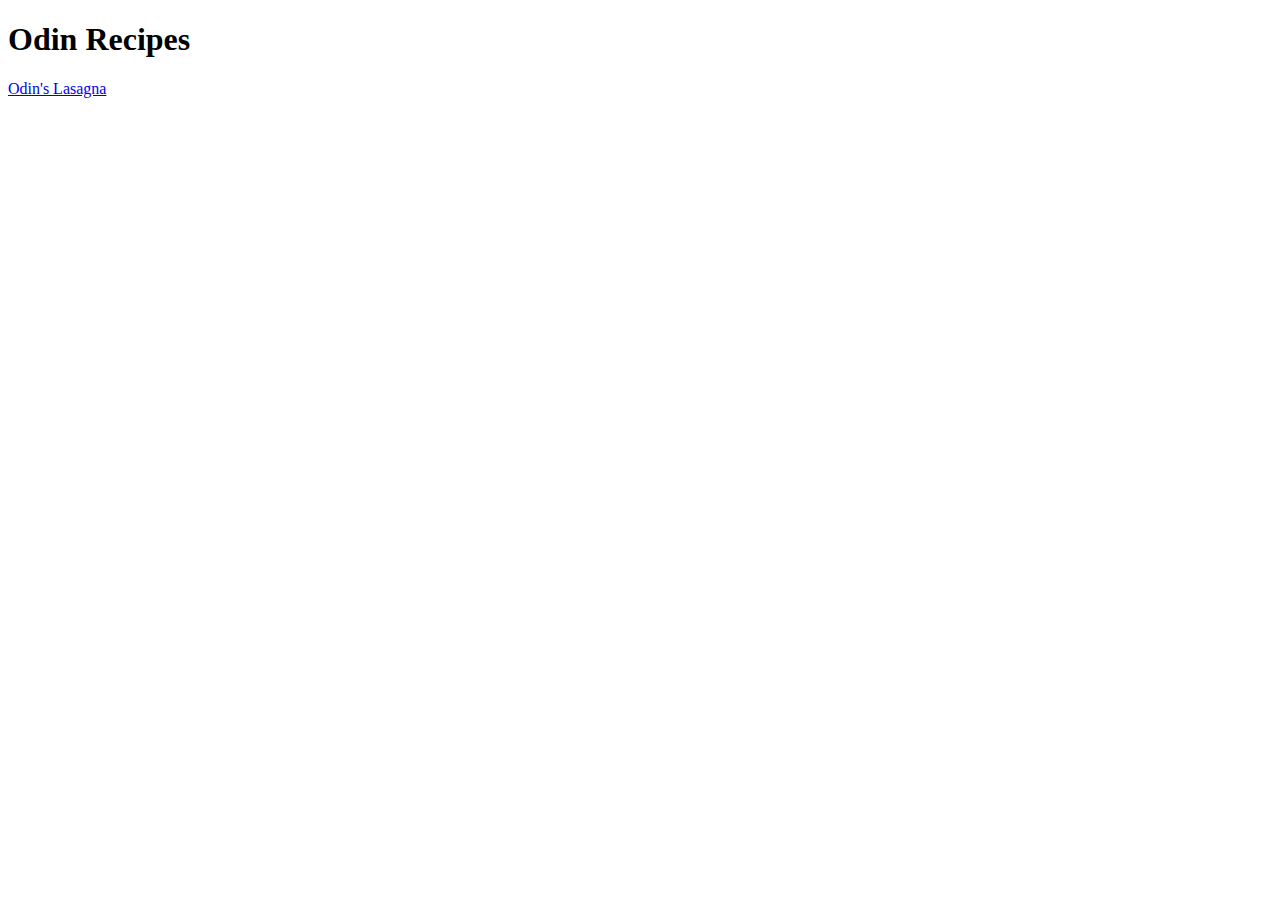
==== index.html @ 91bb3e1d "Add index.html" ====
<!DOCTYPE html>
<html lang="en">
<head>
    <meta charset="UTF-8">
    <meta name="viewport" content="width=device-width, initial-scale=1.0">
    <title>Document</title>
</head>
<body>
    <h1>Odin Recipes</h1>
      <a href="recipes/lasagna.html">Odin's Lasagna</a>
</body>
</html>
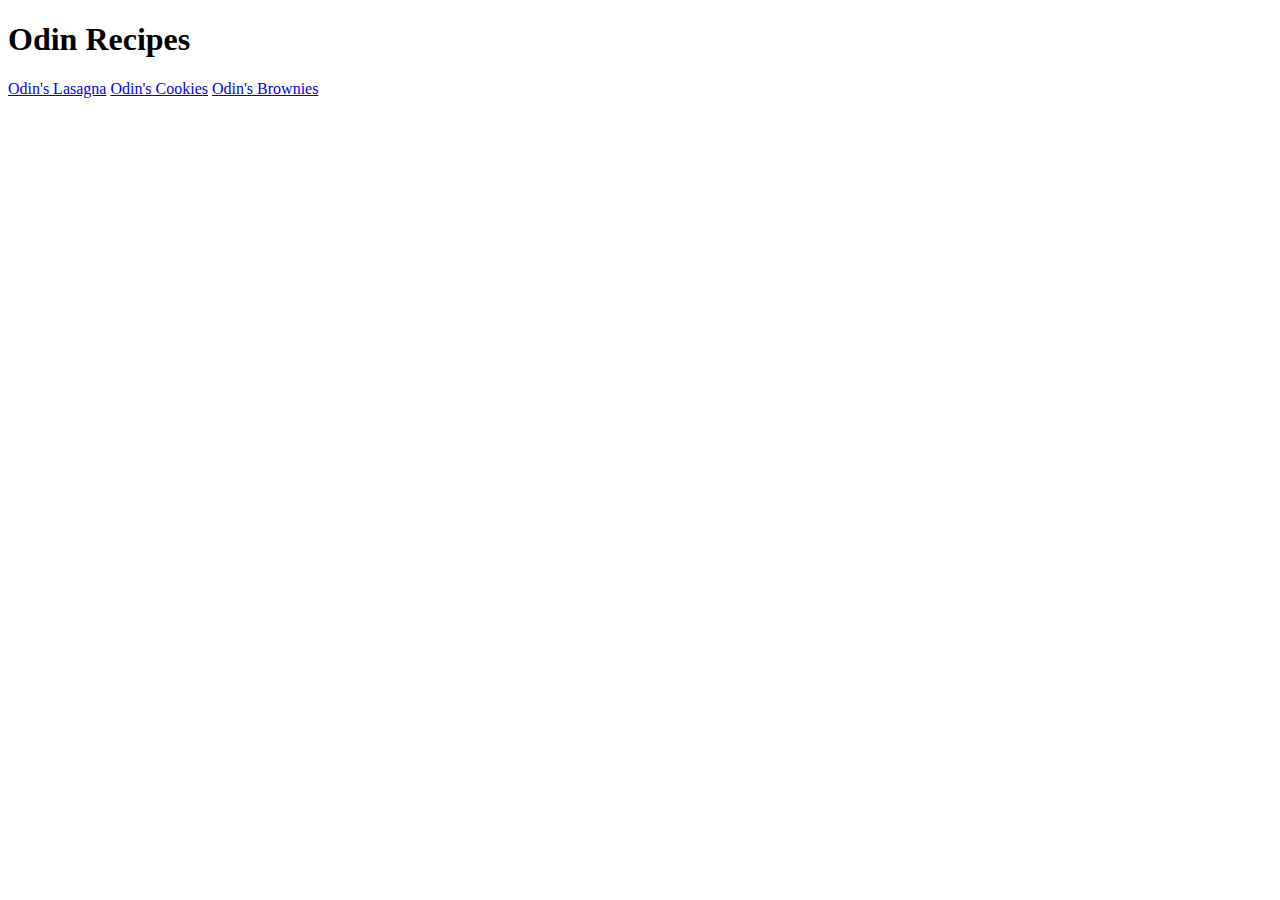
==== commit 58714807: "Add brownies and cookies links to index.html" ====
--- a/index.html
+++ b/index.html
@@ -3,10 +3,12 @@
 <head>
     <meta charset="UTF-8">
     <meta name="viewport" content="width=device-width, initial-scale=1.0">
-    <title>Document</title>
+    <title>Odin Recipes</title>
 </head>
 <body>
     <h1>Odin Recipes</h1>
       <a href="recipes/lasagna.html">Odin's Lasagna</a>
+      <a href="recipes/cookies.html">Odin's Cookies</a>
+      <a href="recipes/brownies.html">Odin's Brownies</a>
 </body>
 </html>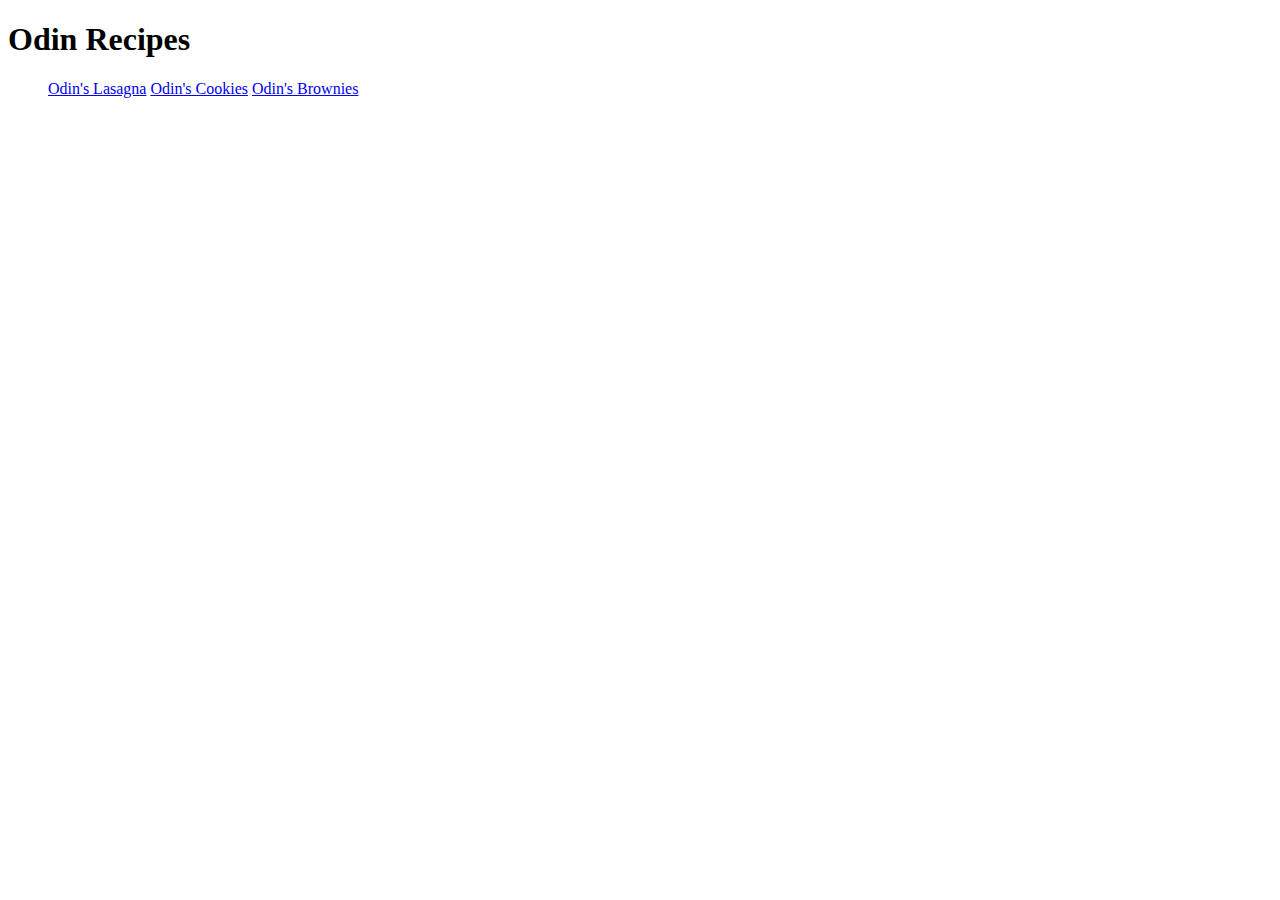
==== commit 83fe9a37: "Add unordered list for recipes on index.html" ====
--- a/index.html
+++ b/index.html
@@ -7,8 +7,10 @@
 </head>
 <body>
     <h1>Odin Recipes</h1>
+    <ul>
       <a href="recipes/lasagna.html">Odin's Lasagna</a>
       <a href="recipes/cookies.html">Odin's Cookies</a>
       <a href="recipes/brownies.html">Odin's Brownies</a>
+    </ul>
 </body>
 </html>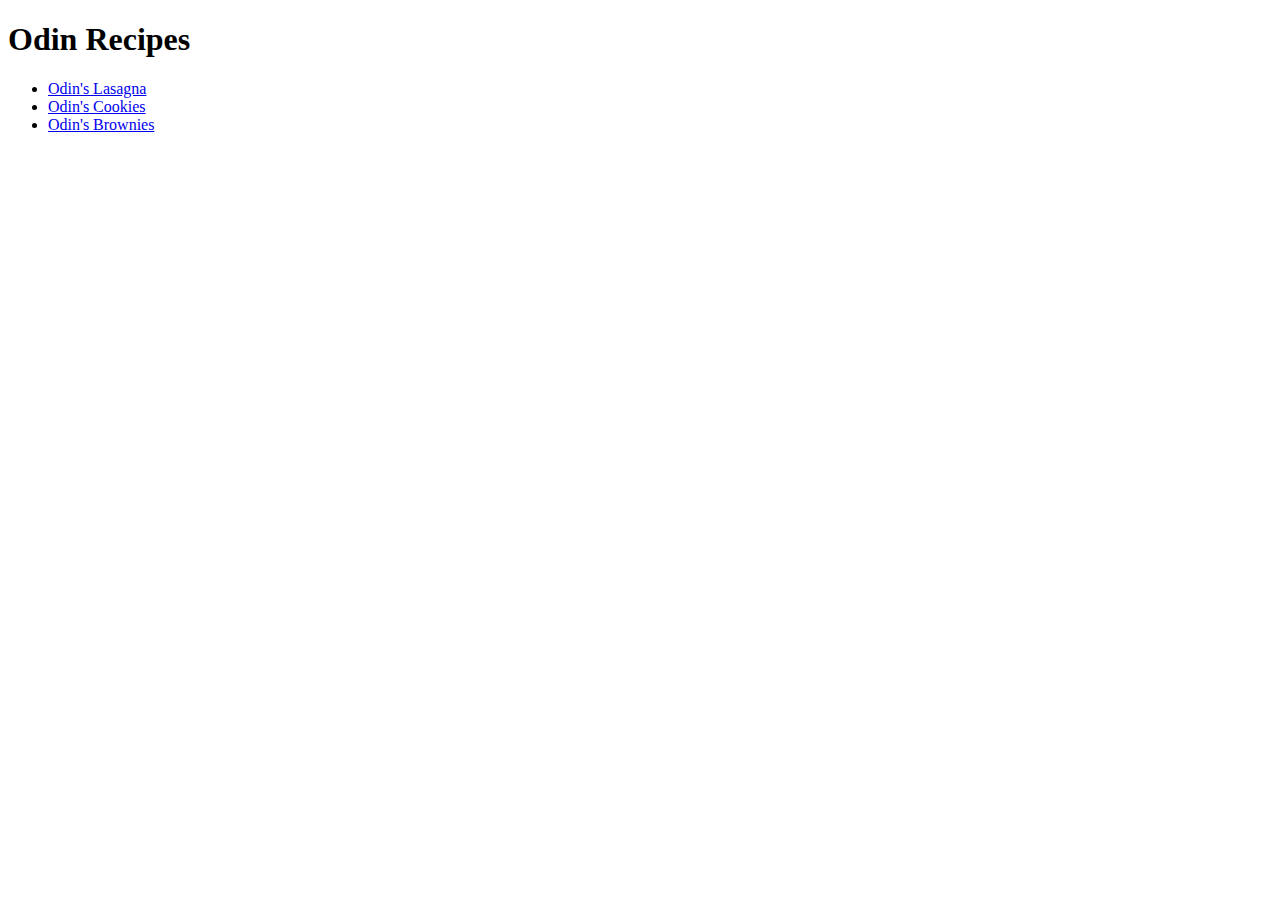
==== commit aff52c41: "Add correct list format for recipes on index.html" ====
--- a/index.html
+++ b/index.html
@@ -8,9 +8,9 @@
 <body>
     <h1>Odin Recipes</h1>
     <ul>
-      <a href="recipes/lasagna.html">Odin's Lasagna</a>
-      <a href="recipes/cookies.html">Odin's Cookies</a>
-      <a href="recipes/brownies.html">Odin's Brownies</a>
+      <li><a href="recipes/lasagna.html">Odin's Lasagna</a></li>
+      <li><a href="recipes/cookies.html">Odin's Cookies</a></li>
+      <li><a href="recipes/brownies.html">Odin's Brownies</a></li>
     </ul>
 </body>
 </html>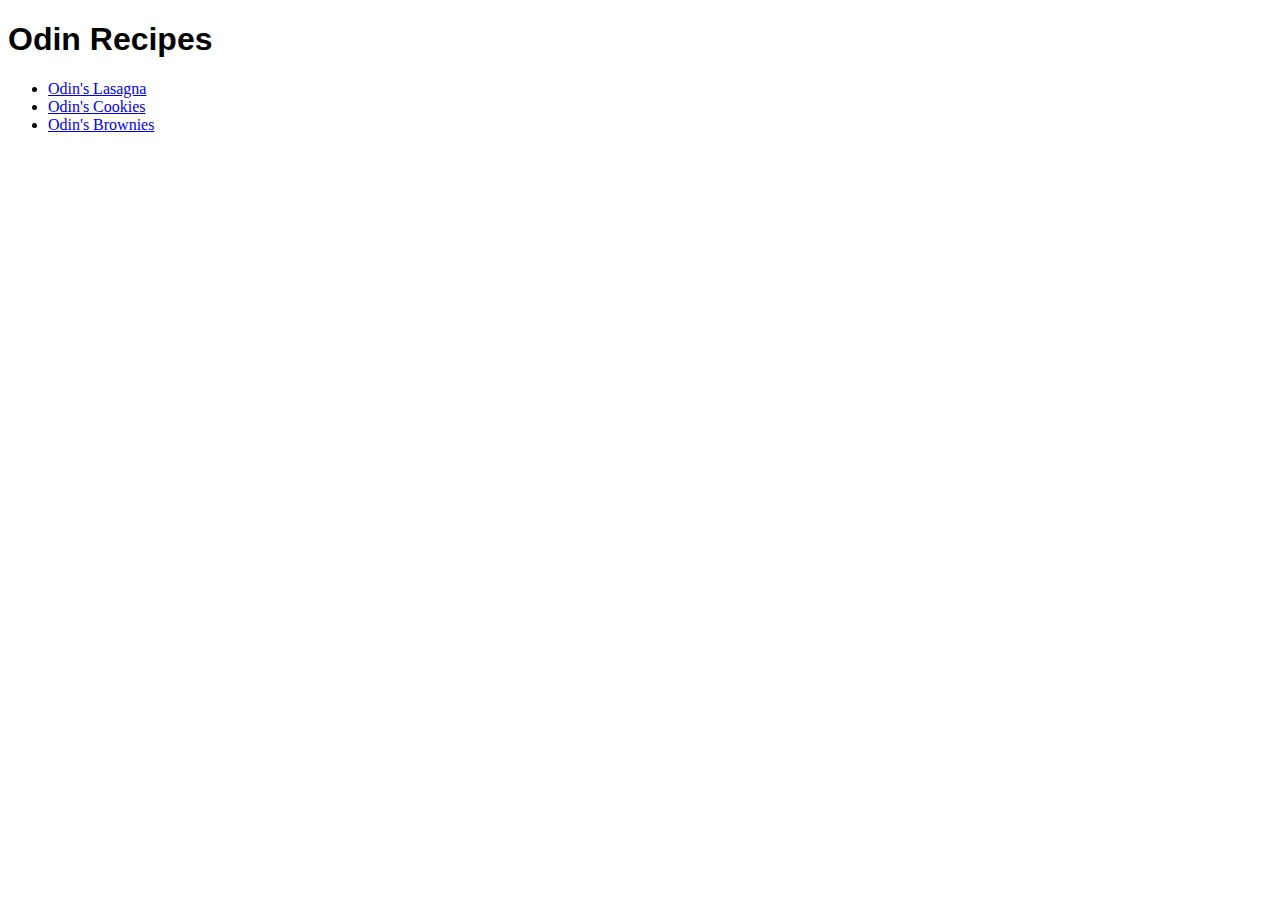
==== commit 9393bb99: "Add css link to index.html and cookies.html files" ====
--- a/index.html
+++ b/index.html
@@ -3,6 +3,7 @@
 <head>
     <meta charset="UTF-8">
     <meta name="viewport" content="width=device-width, initial-scale=1.0">
+    <link rel="stylesheet" type="text/css" href="style.css">
     <title>Odin Recipes</title>
 </head>
 <body>
--- a/style.css
+++ b/style.css
@@ -0,0 +1,10 @@
+h1 {
+    font-family: "Arial", sans-serif;
+    font-weight: bold;
+}
+
+h2 {
+    font-family: "Arial", sans-serif;
+    font-weight: bold;
+    color: #7c007c;
+}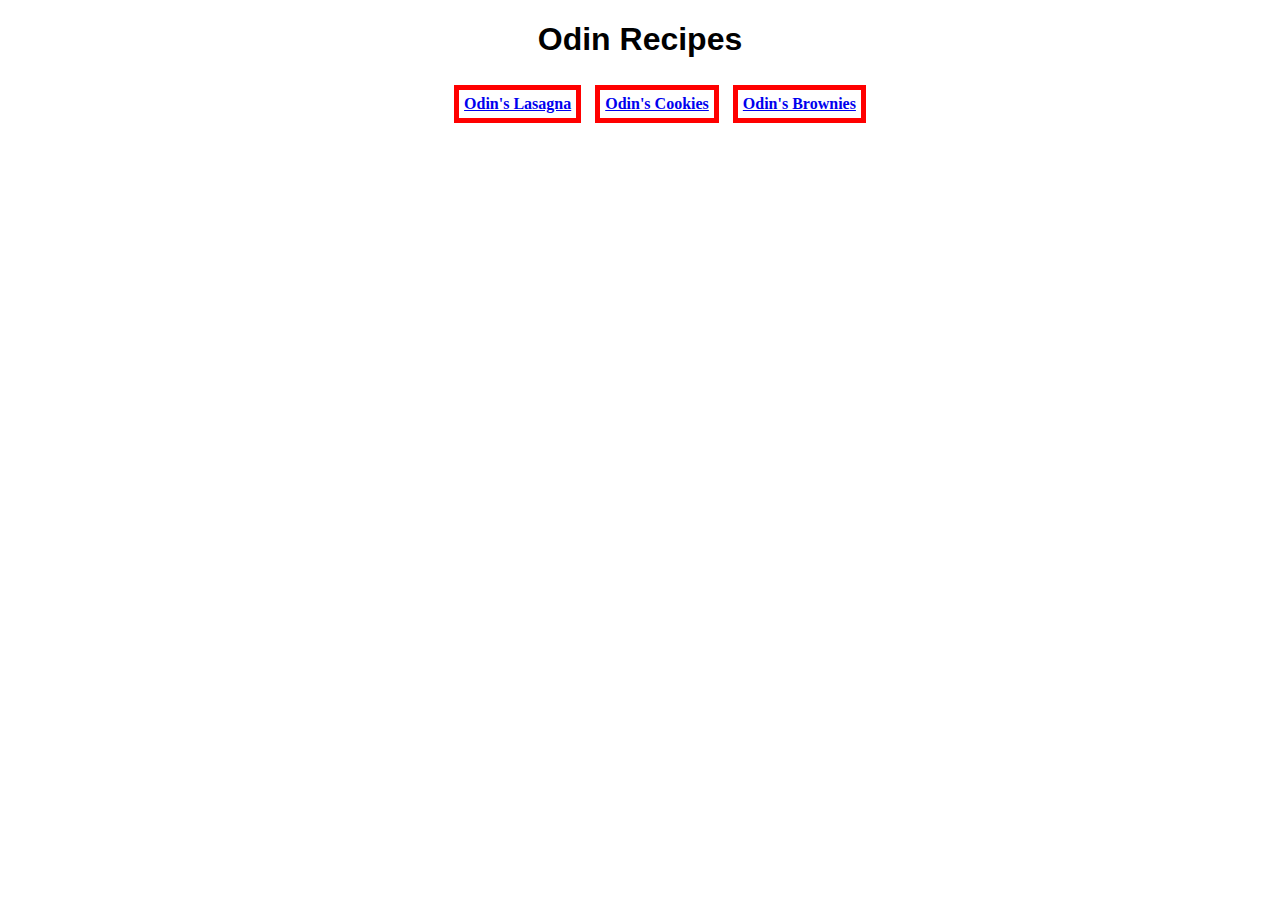
==== commit 826ffc83: "Add style to index.html page links" ====
--- a/index.html
+++ b/index.html
@@ -8,10 +8,12 @@
 </head>
 <body>
     <h1>Odin Recipes</h1>
-    <ul>
-      <li><a href="recipes/lasagna.html">Odin's Lasagna</a></li>
-      <li><a href="recipes/cookies.html">Odin's Cookies</a></li>
-      <li><a href="recipes/brownies.html">Odin's Brownies</a></li>
-    </ul>
+    <div class ="list-container">
+      <ul>
+        <li><a href="recipes/lasagna.html">Odin's Lasagna</a></li>
+        <li><a href="recipes/cookies.html">Odin's Cookies</a></li>
+        <li><a href="recipes/brownies.html">Odin's Brownies</a></li>
+      </ul>
+  </div>
 </body>
 </html>--- a/style.css
+++ b/style.css
@@ -1,10 +1,26 @@
 h1 {
     font-family: "Arial", sans-serif;
     font-weight: bold;
+    text-align: center;
 }
 
 h2 {
     font-family: "Arial", sans-serif;
     font-weight: bold;
     color: #7c007c;
-}+}
+
+.list-container {
+    text-align: center;
+}
+
+.list-container li {
+    border: 5px solid red;
+    margin: 5px;
+    padding: 5px;
+    display: inline-block;
+    vertical-align: top;
+    height: auto;
+    width: auto;
+    font-weight: bold;
+  }